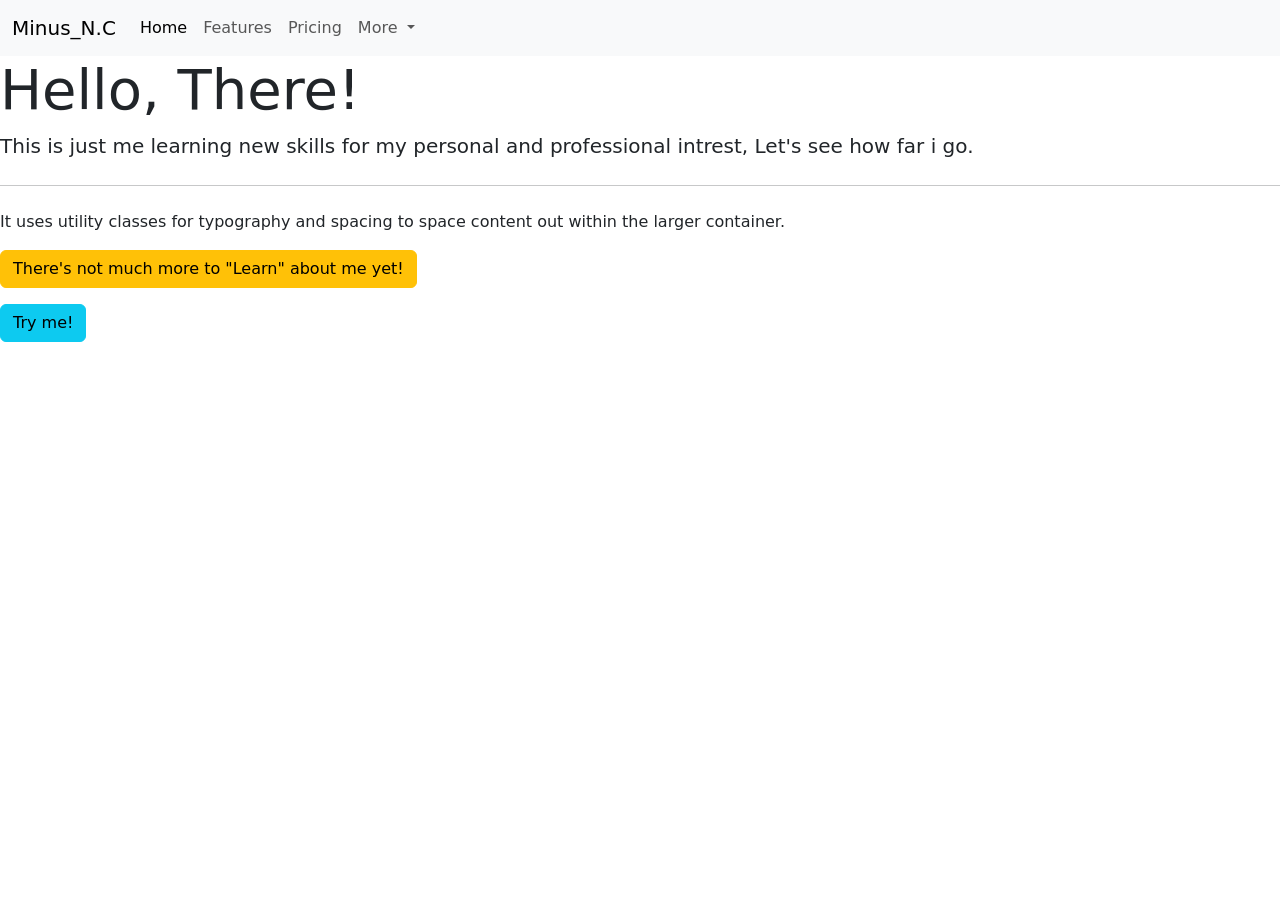
==== index.html @ b425ff91 "Add files via upload" ====
<!DOCTYPE html>
<html>
<head>
	<title>Bootstrap</title>
	<link rel="stylesheet" type="text/css" href="https://cdn.jsdelivr.net/npm/bootstrap@5.3.8/dist/css/bootstrap.min.css" rel="stylesheet" integrity="sha384-sRIl4kxILFvY47J16cr9ZwB07vP4J8+LH7qKQnuqkuIAvNWLzeN8tE5YBujZqJLB" crossorigin="anonymous">
	<link rel="stylesheet" type="text/css" href="style.css">

</head>
<body>
	<nav class="navbar navbar-expand-lg bg-body-tertiary">
  		<div class="container-fluid">
    		<a class="navbar-brand" href="#">Minus_N.C</a>
    		<button class="navbar-toggler" type="button" data-bs-toggle="collapse" data-bs-target="#navbarNavDropdown" aria-controls="navbarNavDropdown" aria-expanded="false" aria-label="Toggle navigation">
      			<span class="navbar-toggler-icon"></span>
    		</button>
    		<div class="collapse navbar-collapse" id="navbarNavDropdown">
     	 		<ul class="navbar-nav">
	        		<li class="nav-item">
	          			<a class="nav-link active" aria-current="page" href="#">Home</a>
	        		</li>
	        		<li class="nav-item">
	          			<a class="nav-link" href="#">Features</a>
	        		</li>
	        		<li class="nav-item">
	          			<a class="nav-link" href="#">Pricing</a>
	        		</li>
	        		<li class="nav-item dropdown">
	          			<a class="nav-link dropdown-toggle" href="#" role="button" data-bs-toggle="dropdown" aria-expanded="false">
	            		More
	          			</a>
	          			<ul class="dropdown-menu">
	            			<li><a class="dropdown-item" href="#">Action</a></li>
	            			<li><a class="dropdown-item" href="#">Another action</a></li>
	            			<li><a class="dropdown-item" href="#">Something else here</a></li>
	          			</ul>
	        		</li>
      			</ul>
    		</div>
  		</div>
	</nav>

	<div1 class="jumbotron">
	  <h1 class="display-4">Hello, There!</h1>
	  <p class="lead">This is just me learning new skills for my personal and professional intrest, Let's see how far i go.</p>
	  <hr class="my-4">
	  <p>It uses utility classes for typography and spacing to space content out within the larger container.</p>
	  <p class="lead">
	    <a class="btn btn-warning " href="G:\coding\bootstrap\linked-page.html" role="button">There's not much more to "Learn" about me yet!</a>
	  </p>
	</div1>

	<div class="modal fade" id="exampleModalToggle" aria-hidden="true" aria-labelledby="exampleModalToggleLabel" tabindex="-1">
		<div class="modal-dialog modal-dialog-centered">
	   		<div class="modal-content">
		    	<div class="modal-header">
		        	<h1 class="modal-title fs-5" id="exampleModalToggleLabel">Trial1</h1>
		        	<button type="button" class="btn-close" data-bs-dismiss="modal" aria-label="Close"></button>
		      	</div>
		      	<div class="modal-body">
		        Nothing here yet, click on cross to close.
		      	</div>
		      	<div class="modal-footer">
		        	<button class="btn btn-primary" data-bs-target="#exampleModalToggle2" data-bs-toggle="modal">Cross</button>
		      	</div>
	    	</div>
	  	</div>
	</div>
	<div class="modal fade" id="exampleModalToggle2" aria-hidden="true" aria-labelledby="exampleModalToggleLabel2" tabindex="-1">
	  	<div class="modal-dialog modal-dialog-centered">
	    	<div class="modal-content">
	      		<div class="modal-header">
	        		<h1 class="modal-title fs-5" id="exampleModalToggleLabel2">Not the cross you supposed to click</h1>
	        		<button type="button" class="btn-close" data-bs-dismiss="modal" aria-label="Close"></button>
	      		</div>
	      		<div class="modal-body">
	        		Try clicking the top right corner one.(not the brower's cross or you'll end up closing everything.)
	      		</div>
	      		<div class="modal-footer">
	        		<button class="btn btn-primary" data-bs-target="#exampleModalToggle" data-bs-toggle="modal">Back to first</button>
	      		</div>
	    	</div>
	 	 </div>
	</div>
	<button class="btn btn-info" data-bs-target="#exampleModalToggle" data-bs-toggle="modal">Try me!</button>

	<script src="https://cdn.jsdelivr.net/npm/@popperjs/core@2.11.8/dist/umd/popper.min.js" integrity="sha384-I7E8VVD/ismYTF4hNIPjVp/Zjvgyol6VFvRkX/vR+Vc4jQkC+hVqc2pM8ODewa9r" crossorigin="anonymous"></script>
	<script src="https://cdn.jsdelivr.net/npm/bootstrap@5.3.8/dist/js/bootstrap.min.js" integrity="sha384-G/EV+4j2dNv+tEPo3++6LCgdCROaejBqfUeNjuKAiuXbjrxilcCdDz6ZAVfHWe1Y" crossorigin="anonymous"></script>
</body>
</html>
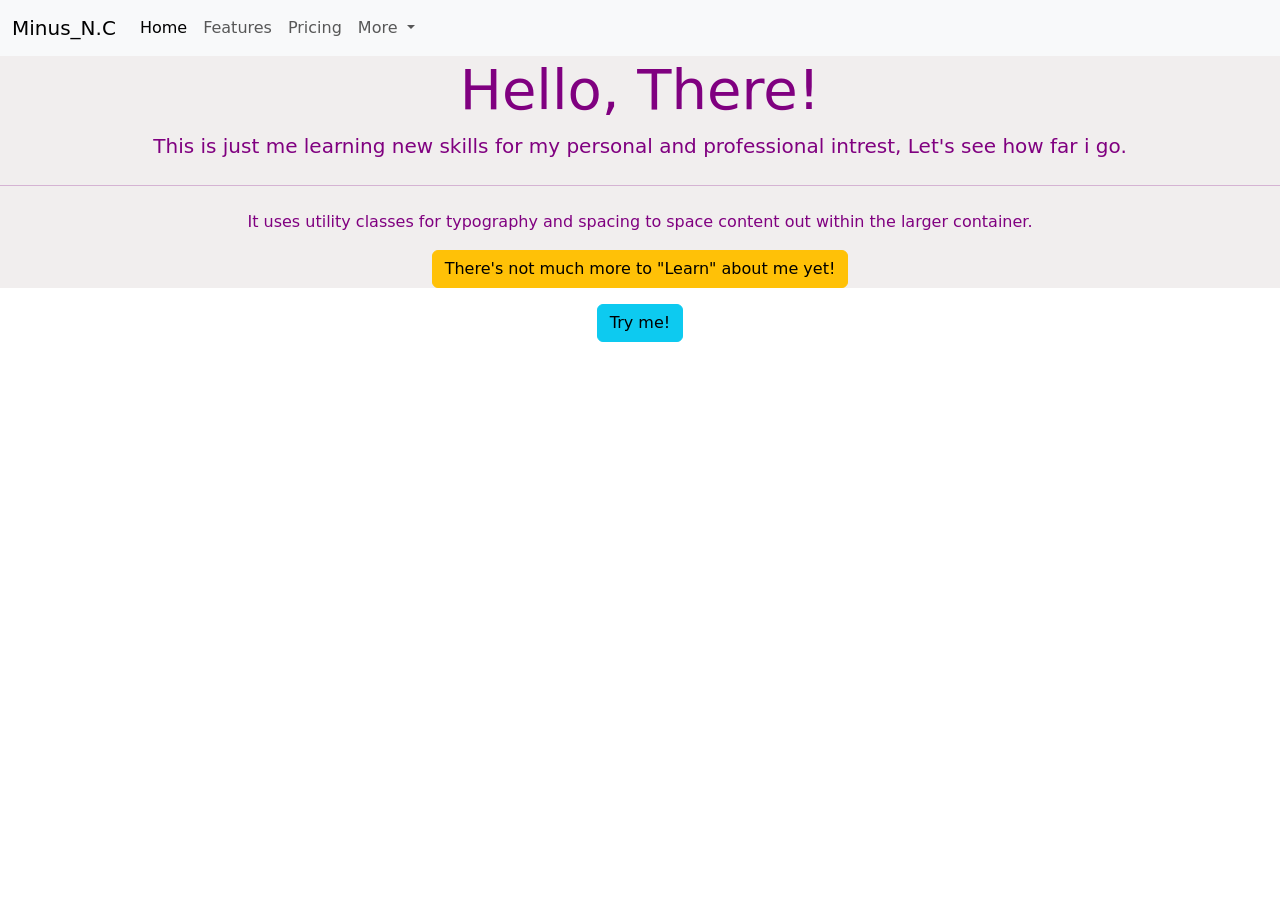
==== commit ea2ea40e: "fixed my ponga pana." ====
--- a/index.html
+++ b/index.html
@@ -3,7 +3,7 @@
 <head>
 	<title>Bootstrap</title>
 	<link rel="stylesheet" type="text/css" href="https://cdn.jsdelivr.net/npm/bootstrap@5.3.8/dist/css/bootstrap.min.css" rel="stylesheet" integrity="sha384-sRIl4kxILFvY47J16cr9ZwB07vP4J8+LH7qKQnuqkuIAvNWLzeN8tE5YBujZqJLB" crossorigin="anonymous">
-	<link rel="stylesheet" type="text/css" href="style.css">
+	<link rel="stylesheet" type="text/css" href="index.css">
 
 </head>
 <body>
--- a/index.css
+++ b/index.css
@@ -0,0 +1,48 @@
+* {
+	text-align: center;
+	color: purple
+}
+
+.jumbotron {
+    background-color: #f1eeee;
+    display: block;
+
+}
+
+.btn-info:hover{
+	background-color: rosybrown;
+}
+
+.btn-warning:hover{
+	background-color: red;
+}
+
+#div1{
+	background-color: lightblue;
+}
+
+#exampleModalToggleLabel{
+	color: black;
+}
+
+.modal-body{
+	color: brown;
+}
+
+#exampleModalToggleLabel2{
+	color: black;
+}
+
+h4{
+	color: blueviolet;
+}
+
+h4:hover{
+ 	transform: scale(1.1);
+ 	color: blue;
+ }
+
+.display-4{
+	background-color: #f1eeee;
+	 display: block;
+}
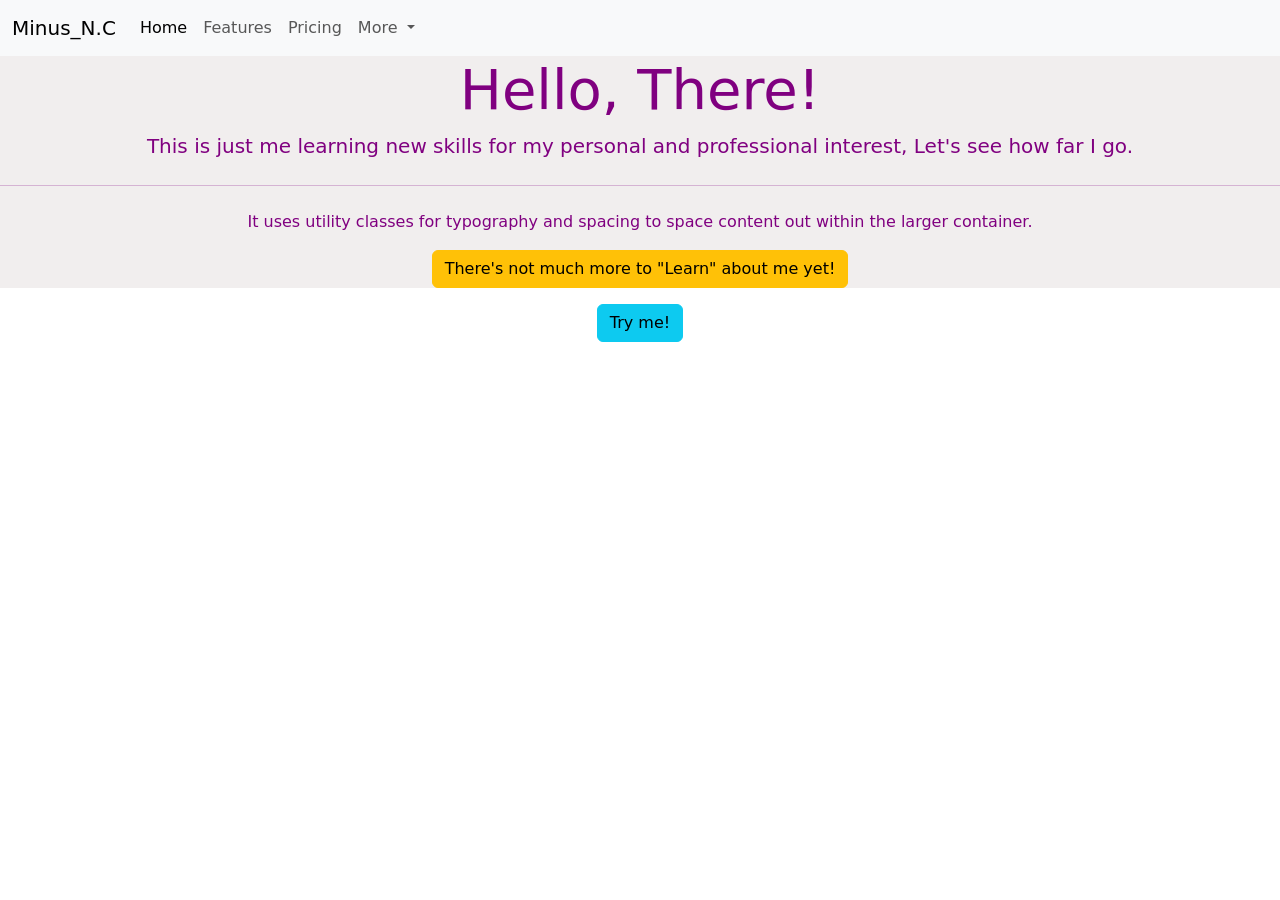
==== commit bdf919e3: "fixed my ponga pana." ====
--- a/index.html
+++ b/index.html
@@ -41,11 +41,11 @@
 
 	<div1 class="jumbotron">
 	  <h1 class="display-4">Hello, There!</h1>
-	  <p class="lead">This is just me learning new skills for my personal and professional intrest, Let's see how far i go.</p>
+	  <p class="lead">This is just me learning new skills for my personal and professional interest, Let's see how far I go.</p>
 	  <hr class="my-4">
 	  <p>It uses utility classes for typography and spacing to space content out within the larger container.</p>
 	  <p class="lead">
-	    <a class="btn btn-warning " href="G:\coding\bootstrap\linked-page.html" role="button">There's not much more to "Learn" about me yet!</a>
+	    <a class="btn btn-warning " href="./linked-page.html" role="button">There's not much more to "Learn" about me yet!</a>
 	  </p>
 	</div1>
 
